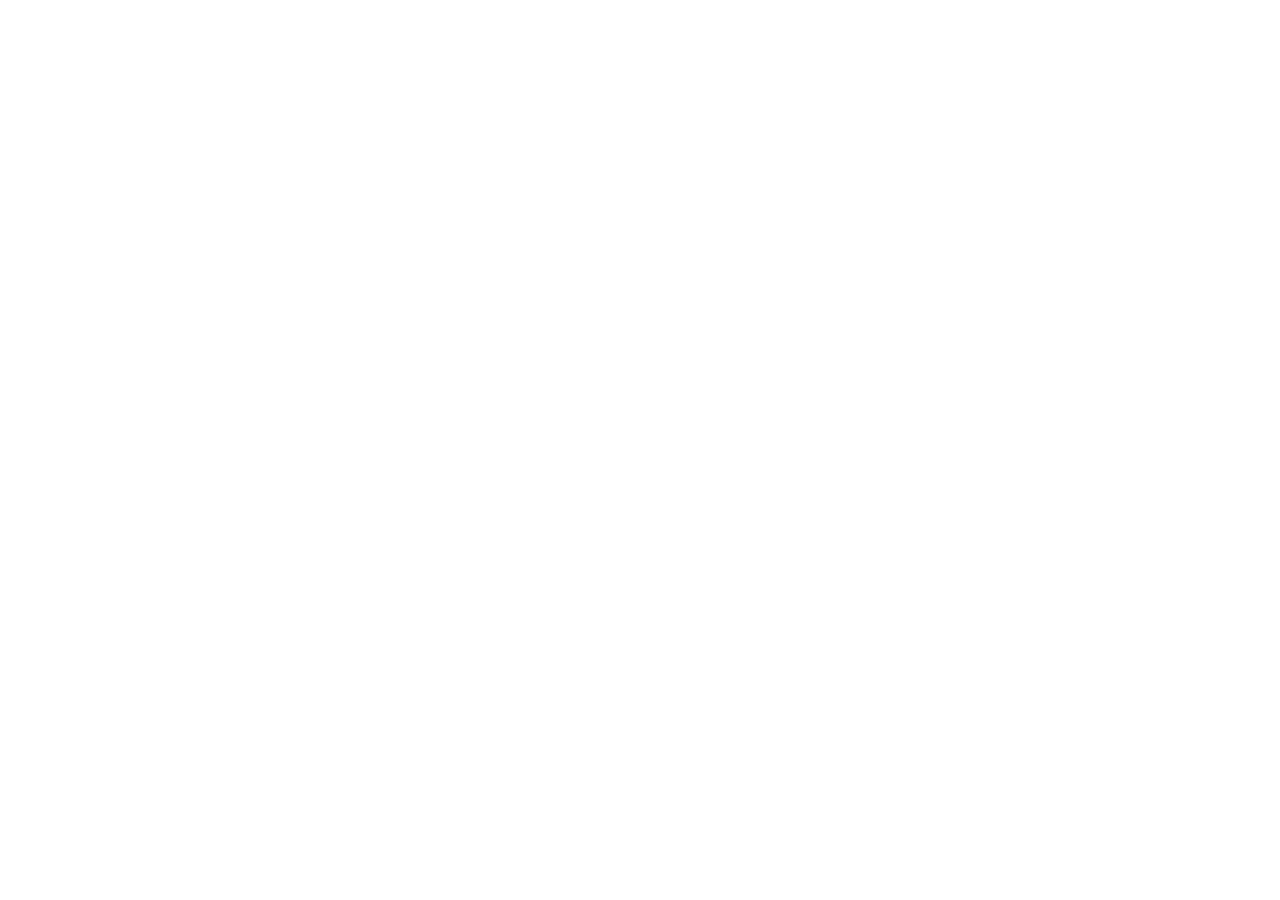
==== token.html @ 92562dfb "Update token.html" ====
<!DOCTYPE html>
<html>
<head>
  <script src="https://yastatic.net/s3/passport-sdk/autofill/v1/sdk-suggest-token.js" defer></script>
</head>
<body>
  <!-- Страница для получения токена (может быть пустой) -->
</body>
</html>
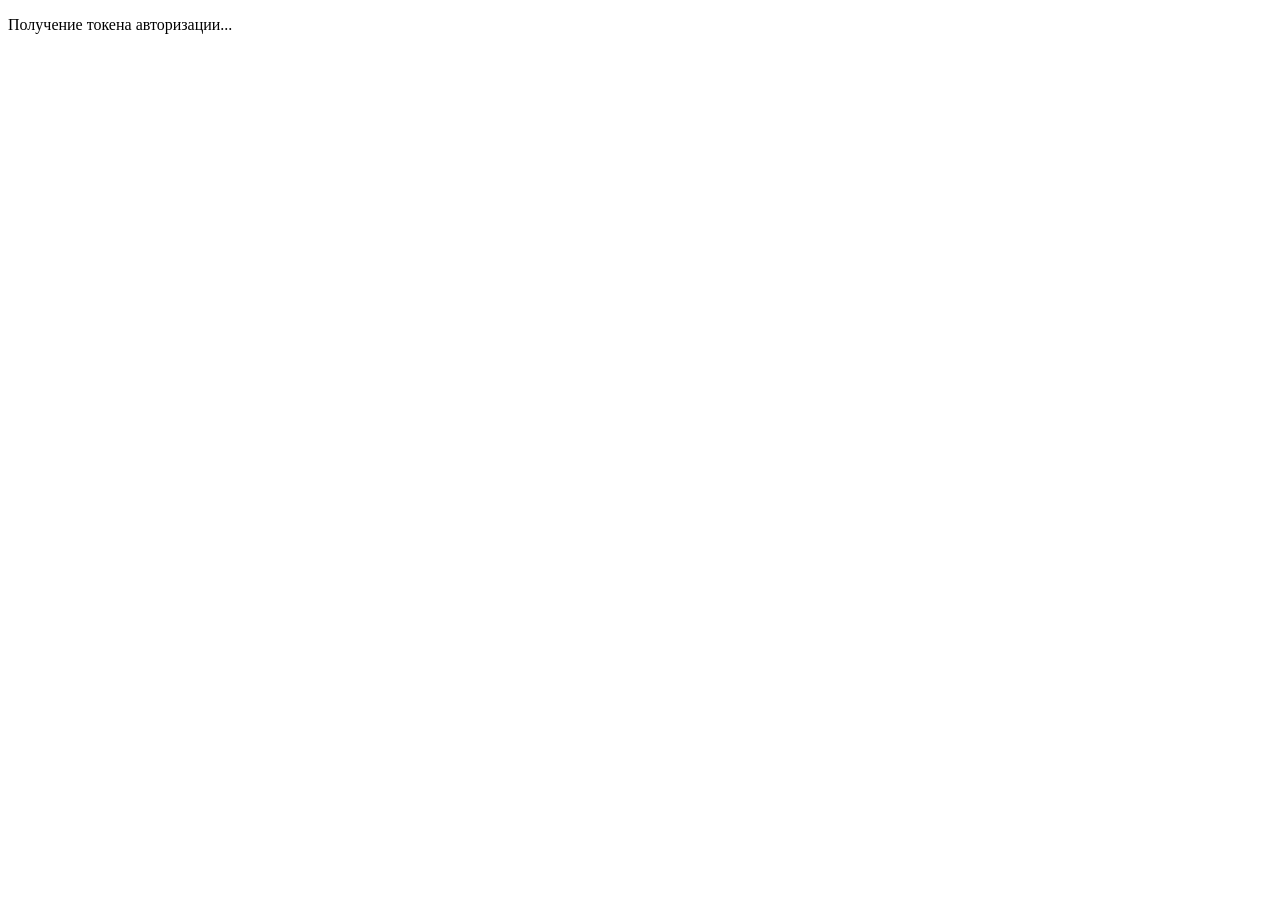
==== commit f381ca0f: "Update token.html" ====
--- a/token.html
+++ b/token.html
@@ -1,9 +1,13 @@
 <!DOCTYPE html>
-<html>
+<html lang="ru">
 <head>
-  <script src="https://yastatic.net/s3/passport-sdk/autofill/v1/sdk-suggest-token.js" defer></script>
+  <meta charset="utf-8" />
+  <!-- ПРАВИЛЬНЫЙ скрипт для получения токена -->
+  <script src="https://yastatic.net/s3/passport-sdk/autofill/v1/sdk-suggest-token-with-polyfills-latest.js"></script>
+  <script src="token.js"></script>
 </head>
 <body>
-  <!-- Страница для получения токена (может быть пустой) -->
+  <!-- Страница для получения токена -->
+  <p>Получение токена авторизации...</p>
 </body>
 </html>
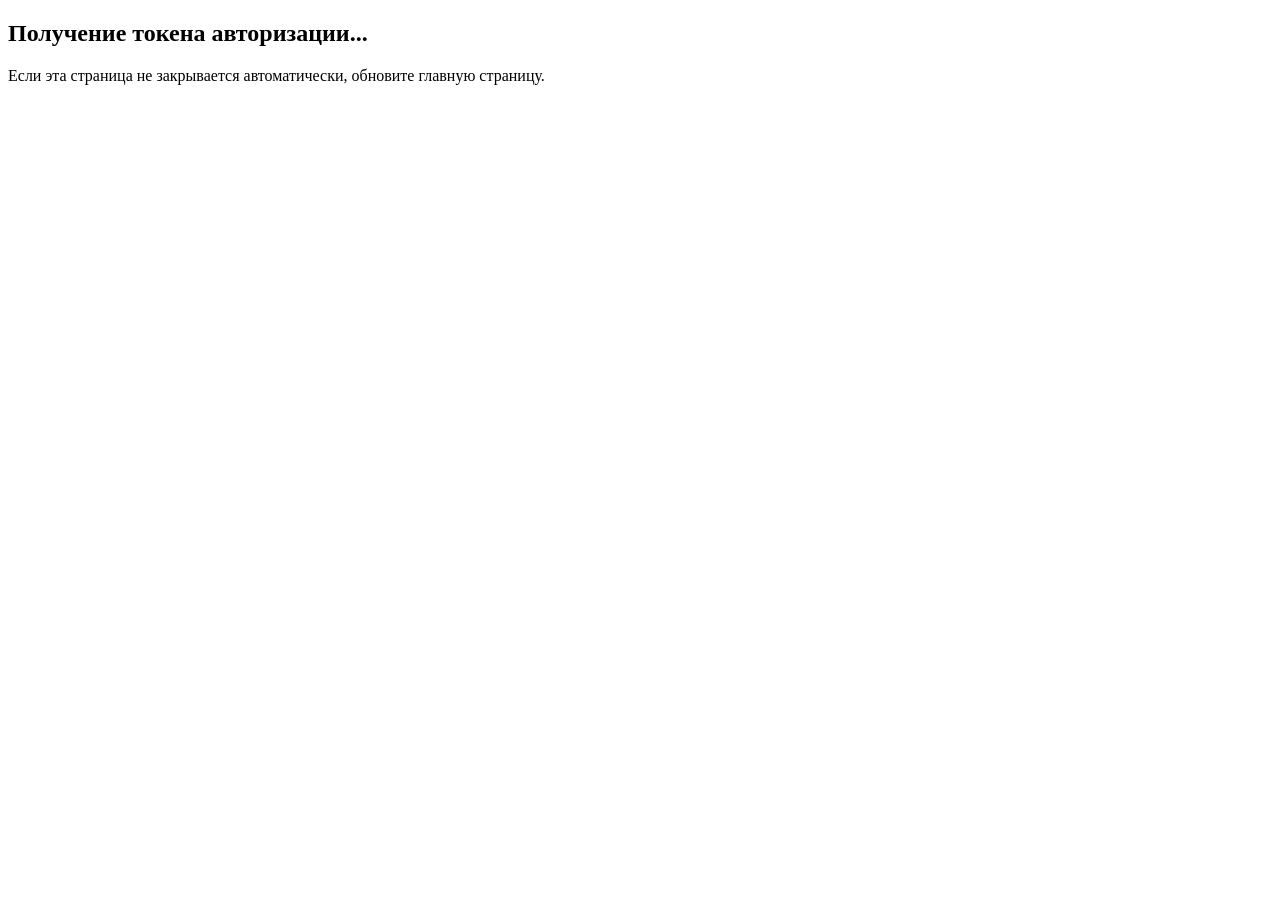
==== commit 1e716b17: "Update token.html" ====
--- a/token.html
+++ b/token.html
@@ -2,12 +2,11 @@
 <html lang="ru">
 <head>
   <meta charset="utf-8" />
-  <!-- ПРАВИЛЬНЫЙ скрипт для получения токена -->
-  <script src="https://yastatic.net/s3/passport-sdk/autofill/v1/sdk-suggest-token-with-polyfills-latest.js"></script>
+  <title>Получение токена</title>
   <script src="token.js"></script>
 </head>
 <body>
-  <!-- Страница для получения токена -->
-  <p>Получение токена авторизации...</p>
+  <h2>Получение токена авторизации...</h2>
+  <p>Если эта страница не закрывается автоматически, обновите главную страницу.</p>
 </body>
 </html>
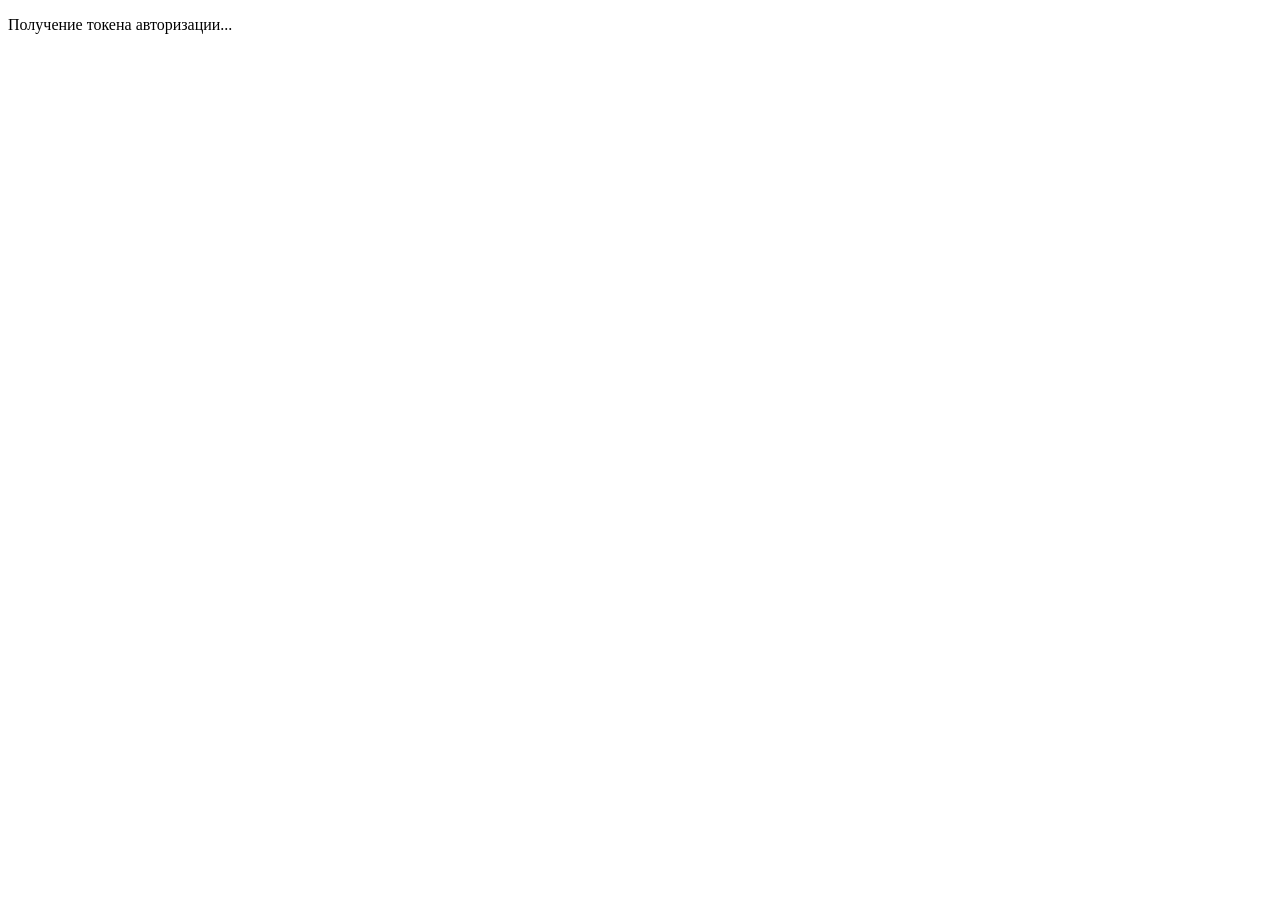
==== commit b10d78ed: "Update token.html" ====
--- a/token.html
+++ b/token.html
@@ -2,11 +2,12 @@
 <html lang="ru">
 <head>
   <meta charset="utf-8" />
-  <title>Получение токена</title>
+  <!-- ПРАВИЛЬНЫЙ скрипт для получения токена -->
+  <script src="https://yastatic.net/s3/passport-sdk/autofill/v1/sdk-suggest-token-with-polyfills-latest.js"></script>
   <script src="token.js"></script>
 </head>
 <body>
-  <h2>Получение токена авторизации...</h2>
-  <p>Если эта страница не закрывается автоматически, обновите главную страницу.</p>
+  <!-- Страница для получения токена -->
+  <p>Получение токена авторизации...</p>
 </body>
 </html>
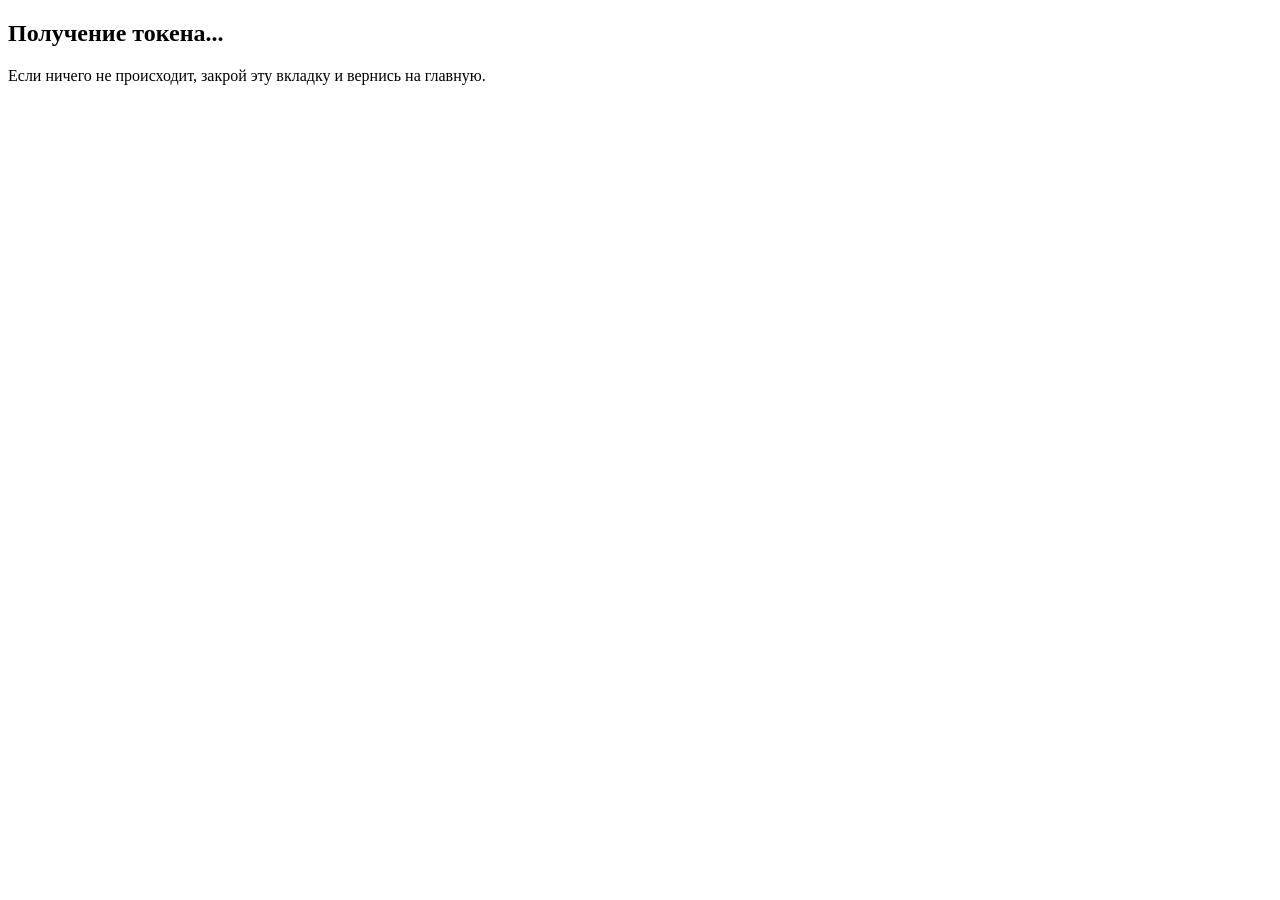
==== commit 5b8f5bcb: "Update token.html" ====
--- a/token.html
+++ b/token.html
@@ -2,12 +2,13 @@
 <html lang="ru">
 <head>
   <meta charset="utf-8" />
-  <!-- ПРАВИЛЬНЫЙ скрипт для получения токена -->
-  <script src="https://yastatic.net/s3/passport-sdk/autofill/v1/sdk-suggest-token-with-polyfills-latest.js"></script>
+  <title>Получение токена</title>
+  <!-- Для ПОЛУЧЕНИЯ токена (после редиректа) -->
+  <script src="https://yastatic.net/s3/passport-sdk/autofill/v1/sdk-suggest-token.js"></script>
   <script src="token.js"></script>
 </head>
 <body>
-  <!-- Страница для получения токена -->
-  <p>Получение токена авторизации...</p>
+  <h2>Получение токена...</h2>
+  <p>Если ничего не происходит, закрой эту вкладку и вернись на главную.</p>
 </body>
 </html>
